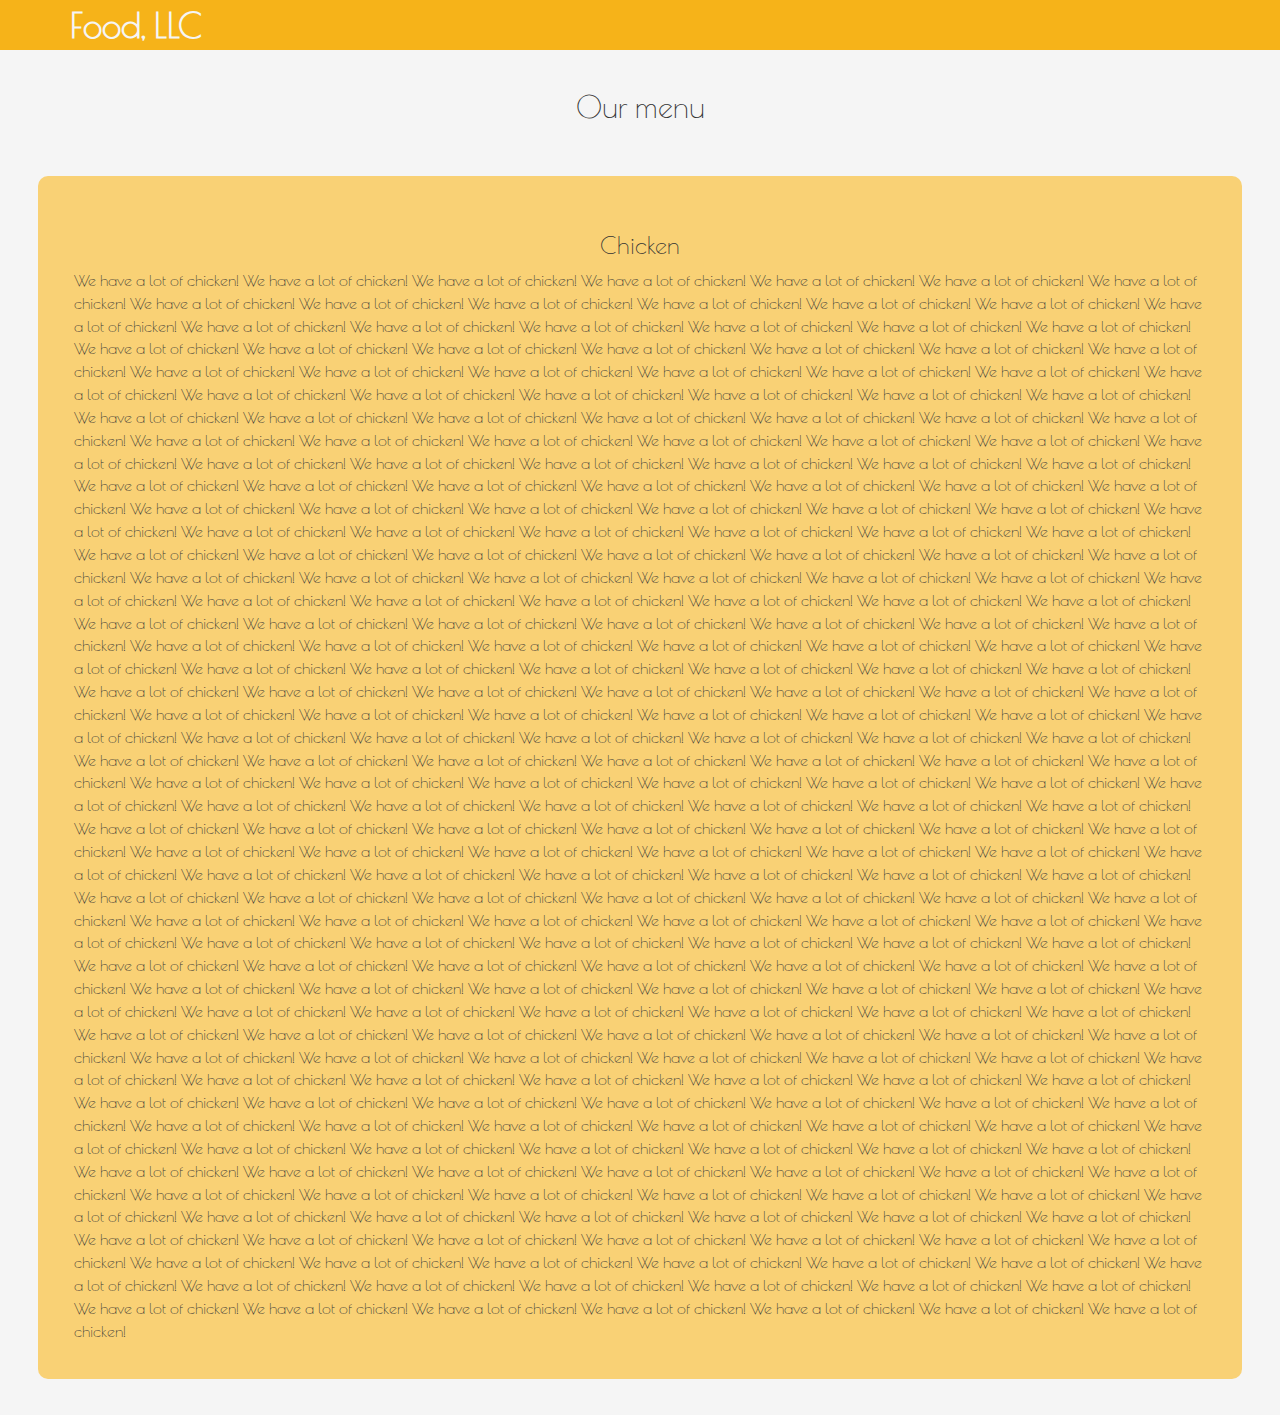
==== module3-solution/index.html @ d8e59ce3 "assignment module 3" ====
<!doctype html>
<html lang="en">
<head>
	<meta charset="utf-8">
	<meta http-equiv="X-UA-Compatible" content="IE=edge">
	<meta name="viewport" content="width=device-width, initial-scale-1">
	<title>Assignment Solution for Module 3</title>
	<link rel="stylesheet" href="css/bootstrap.min.css">
	<link rel="stylesheet" href="css/styles.css">
	<link href='https://fonts.googleapis.com/css?family=Poiret+One' rel='stylesheet' type='text/css'>
</head>
<body>
		<nav id="header-nav" class="navbar navbar-default">
			<div class="container">
				<span id="myTitle">Food, LLC</span>
				<button type="button" class="navbar-toggle collapsed myButton" data-toggle="collapse"
					data-target="#collapsable-nav" aria-expanded="false">
					<span class="sr-only">Toggle Navigation</span>
					<span class="icon-bar"></span>
					<span class="icon-bar"></span>
					<span class="icon-bar"></span>
				</button>
			</div>
			<div id="collapsable-nav" class="collapse navbar-collapse">
				<ul id="nav-list" class="nav navbar-nav navbar-right visible-xs">
					<li>
						<span class="myLink">Chicken</span>
					</li>
					<li>
						<span class="myLink">Beef</span>
					</li>
					<li>
						<span class="myLink">Sushi</span>
					</li>
				</ul>
			</div>
		</nav>
		<div class="container-fluid">
			<div id="myMenu">
				<h2>Our menu</h1>
			</div>
			<section class="row">
				<div class="mySection">
					<div class="col-md-12 col-sm-12 col-xs-12 food_desc">
						<h3 class="text-center">Chicken</h3>
						<div>
							We have a lot of chicken! We have a lot of chicken! We have a lot of chicken! We have a lot of chicken! We have a lot of chicken! We have a lot of chicken! We have a lot of chicken! We have a lot of chicken! We have a lot of chicken! We have a lot of chicken! We have a lot of chicken! We have a lot of chicken! We have a lot of chicken! We have a lot of chicken! We have a lot of chicken! We have a lot of chicken! We have a lot of chicken! We have a lot of chicken! We have a lot of chicken! We have a lot of chicken! We have a lot of chicken! We have a lot of chicken! We have a lot of chicken! We have a lot of chicken! We have a lot of chicken! We have a lot of chicken! We have a lot of chicken! We have a lot of chicken! We have a lot of chicken! We have a lot of chicken! We have a lot of chicken! We have a lot of chicken! We have a lot of chicken! We have a lot of chicken! We have a lot of chicken! We have a lot of chicken! We have a lot of chicken! We have a lot of chicken! We have a lot of chicken! We have a lot of chicken! We have a lot of chicken! We have a lot of chicken! We have a lot of chicken! We have a lot of chicken! We have a lot of chicken! We have a lot of chicken! We have a lot of chicken! We have a lot of chicken! We have a lot of chicken! We have a lot of chicken! We have a lot of chicken! We have a lot of chicken! We have a lot of chicken! We have a lot of chicken! We have a lot of chicken! We have a lot of chicken! We have a lot of chicken! We have a lot of chicken! We have a lot of chicken! We have a lot of chicken! We have a lot of chicken! We have a lot of chicken! We have a lot of chicken! We have a lot of chicken! We have a lot of chicken! We have a lot of chicken! We have a lot of chicken! We have a lot of chicken! We have a lot of chicken! We have a lot of chicken! We have a lot of chicken! We have a lot of chicken! We have a lot of chicken! We have a lot of chicken! We have a lot of chicken! We have a lot of chicken! We have a lot of chicken! We have a lot of chicken! We have a lot of chicken! We have a lot of chicken! We have a lot of chicken! We have a lot of chicken! We have a lot of chicken! We have a lot of chicken! We have a lot of chicken! We have a lot of chicken! We have a lot of chicken! We have a lot of chicken! We have a lot of chicken! We have a lot of chicken! We have a lot of chicken! We have a lot of chicken! We have a lot of chicken! We have a lot of chicken! We have a lot of chicken! We have a lot of chicken! We have a lot of chicken! We have a lot of chicken! We have a lot of chicken! We have a lot of chicken! We have a lot of chicken! We have a lot of chicken! We have a lot of chicken! We have a lot of chicken! We have a lot of chicken! We have a lot of chicken! We have a lot of chicken! We have a lot of chicken! We have a lot of chicken! We have a lot of chicken! We have a lot of chicken! We have a lot of chicken! We have a lot of chicken! We have a lot of chicken! We have a lot of chicken! We have a lot of chicken! We have a lot of chicken! We have a lot of chicken! We have a lot of chicken! We have a lot of chicken! We have a lot of chicken! We have a lot of chicken! We have a lot of chicken! We have a lot of chicken! We have a lot of chicken! We have a lot of chicken! We have a lot of chicken! We have a lot of chicken! We have a lot of chicken! We have a lot of chicken! We have a lot of chicken! We have a lot of chicken! We have a lot of chicken! We have a lot of chicken! We have a lot of chicken! We have a lot of chicken! We have a lot of chicken! We have a lot of chicken! We have a lot of chicken! We have a lot of chicken! We have a lot of chicken! We have a lot of chicken! We have a lot of chicken! We have a lot of chicken! We have a lot of chicken! We have a lot of chicken! We have a lot of chicken! We have a lot of chicken! We have a lot of chicken! We have a lot of chicken! We have a lot of chicken! We have a lot of chicken! We have a lot of chicken! We have a lot of chicken! We have a lot of chicken! We have a lot of chicken! We have a lot of chicken! We have a lot of chicken! We have a lot of chicken! We have a lot of chicken! We have a lot of chicken! We have a lot of chicken! We have a lot of chicken! We have a lot of chicken! We have a lot of chicken! We have a lot of chicken! We have a lot of chicken! We have a lot of chicken! We have a lot of chicken! We have a lot of chicken! We have a lot of chicken! We have a lot of chicken! We have a lot of chicken! We have a lot of chicken! We have a lot of chicken! We have a lot of chicken! We have a lot of chicken! We have a lot of chicken! We have a lot of chicken! We have a lot of chicken! We have a lot of chicken! We have a lot of chicken! We have a lot of chicken! We have a lot of chicken! We have a lot of chicken! We have a lot of chicken! We have a lot of chicken! We have a lot of chicken! We have a lot of chicken! We have a lot of chicken! We have a lot of chicken! We have a lot of chicken! We have a lot of chicken! We have a lot of chicken! We have a lot of chicken! We have a lot of chicken! We have a lot of chicken! We have a lot of chicken! We have a lot of chicken! We have a lot of chicken! We have a lot of chicken! We have a lot of chicken! We have a lot of chicken! We have a lot of chicken! We have a lot of chicken! We have a lot of chicken! We have a lot of chicken! We have a lot of chicken! We have a lot of chicken! We have a lot of chicken! We have a lot of chicken! We have a lot of chicken! We have a lot of chicken! We have a lot of chicken! We have a lot of chicken! We have a lot of chicken! We have a lot of chicken! We have a lot of chicken! We have a lot of chicken! We have a lot of chicken! We have a lot of chicken! We have a lot of chicken! We have a lot of chicken! We have a lot of chicken! We have a lot of chicken! We have a lot of chicken! We have a lot of chicken! We have a lot of chicken! We have a lot of chicken! We have a lot of chicken! We have a lot of chicken! We have a lot of chicken! We have a lot of chicken! We have a lot of chicken! We have a lot of chicken! We have a lot of chicken! We have a lot of chicken! We have a lot of chicken! We have a lot of chicken! We have a lot of chicken! We have a lot of chicken! We have a lot of chicken! We have a lot of chicken! We have a lot of chicken! We have a lot of chicken! We have a lot of chicken! We have a lot of chicken! We have a lot of chicken! We have a lot of chicken! We have a lot of chicken! We have a lot of chicken! We have a lot of chicken! We have a lot of chicken! We have a lot of chicken! We have a lot of chicken! We have a lot of chicken! We have a lot of chicken! We have a lot of chicken! We have a lot of chicken! We have a lot of chicken! We have a lot of chicken! We have a lot of chicken! We have a lot of chicken! We have a lot of chicken! We have a lot of chicken! We have a lot of chicken! We have a lot of chicken! We have a lot of chicken! We have a lot of chicken! We have a lot of chicken! We have a lot of chicken! We have a lot of chicken! We have a lot of chicken! We have a lot of chicken! We have a lot of chicken! We have a lot of chicken! We have a lot of chicken! We have a lot of chicken! We have a lot of chicken! We have a lot of chicken! We have a lot of chicken! We have a lot of chicken! We have a lot of chicken! We have a lot of chicken! We have a lot of chicken! We have a lot of chicken! We have a lot of chicken! We have a lot of chicken! We have a lot of chicken! We have a lot of chicken! We have a lot of chicken! We have a lot of chicken! We have a lot of chicken! We have a lot of chicken! We have a lot of chicken! We have a lot of chicken! We have a lot of chicken! We have a lot of chicken! We have a lot of chicken! We have a lot of chicken! We have a lot of chicken! We have a lot of chicken! We have a lot of chicken! We have a lot of chicken! We have a lot of chicken! We have a lot of chicken! We have a lot of chicken!
						</div>
					</div>
				</div>
			</section>
		</div>
	<script src="js/jquery-2.2.3.js"></script>
	<script src="js/bootstrap.min.js"></script>
</body>
---- module3-solution/css/styles.css ----
body{
	font-size: 16px;
	background-color :#f5f5f5;
	font-family: 'Poiret One', sans-serif;
}

/** HEADER **/
#header-nav{
	background-color: #f6b319;
	border-radius: 0;
	border: 0;
}

#myTitle{
	font-size: 35px;
	font-weight: bold;
	color :#f5f5f5;
}

.myLink{
	font-size: 25px;
	font-weight: bold;
	color: #f5f5f5;
}

li:hover {
    background-color: #F9D175;
}

#collapsable-nav{
	text-align: center;
}

#myMenu{
	text-align: center;
	padding-bottom: 5px;
}

.food_desc{
	background-color: #F9D175;
	border-radius: 10px;
	padding: 3%;
	margin-bottom: 3%;
}

.mySection{
	margin: 3%;
}
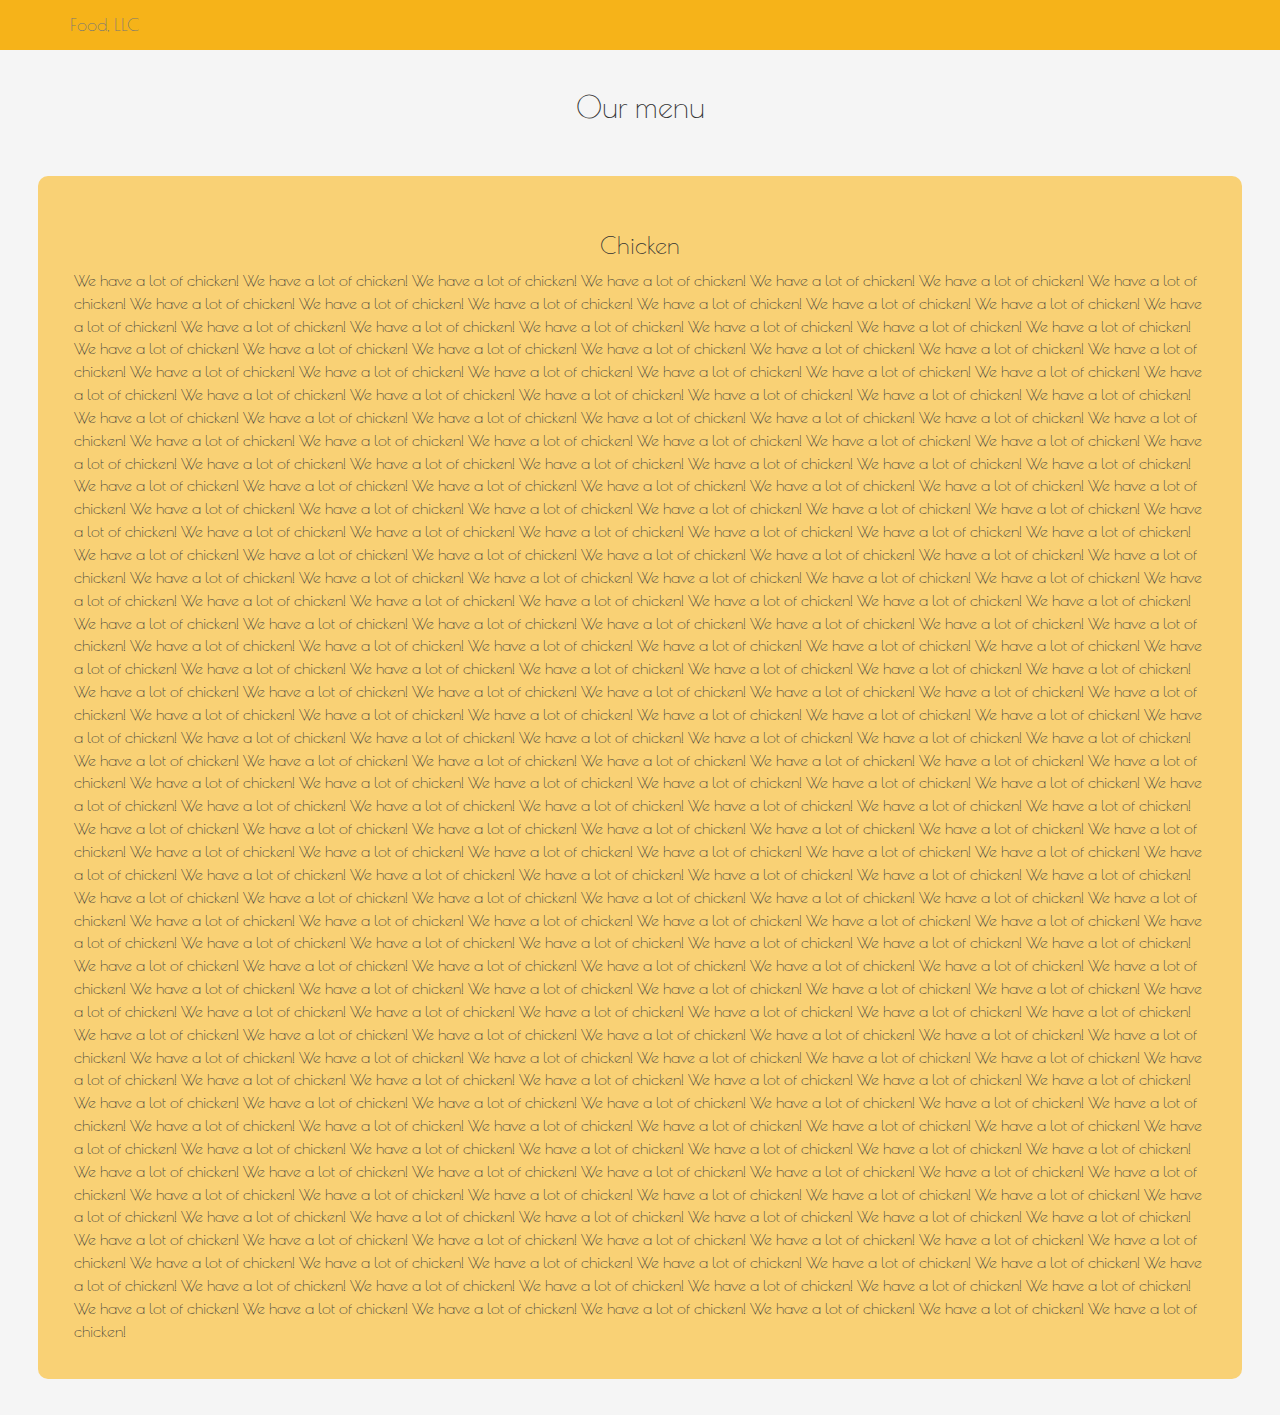
==== commit f4bd2dfe: "Update index.html" ====
--- a/module3-solution/index.html
+++ b/module3-solution/index.html
@@ -12,7 +12,7 @@
 <body>
 		<nav id="header-nav" class="navbar navbar-default">
 			<div class="container">
-				<span id="myTitle">Food, LLC</span>
+				<a class="navbar-brand myTitle" href="#">Food, LLC</a>
 				<button type="button" class="navbar-toggle collapsed myButton" data-toggle="collapse"
 					data-target="#collapsable-nav" aria-expanded="false">
 					<span class="sr-only">Toggle Navigation</span>
@@ -52,4 +52,4 @@
 		</div>
 	<script src="js/jquery-2.2.3.js"></script>
 	<script src="js/bootstrap.min.js"></script>
-</body>+</body>
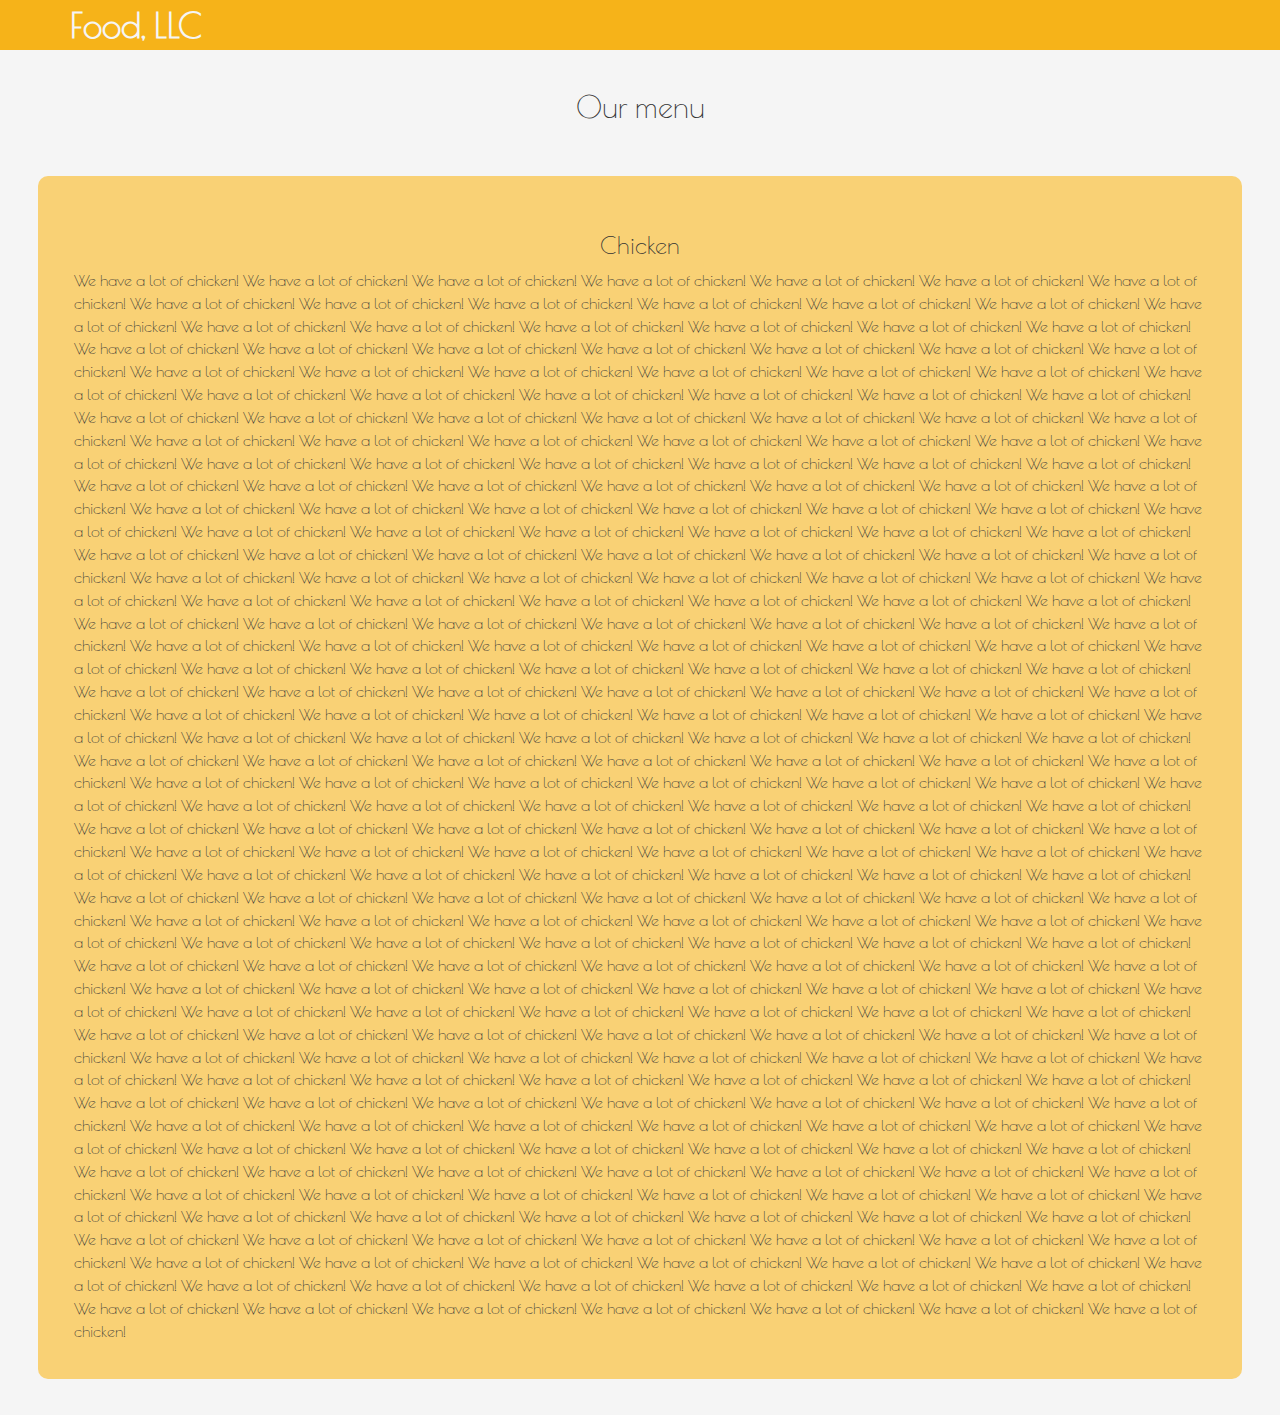
==== commit edf7c851: "Update index.html" ====
--- a/module3-solution/index.html
+++ b/module3-solution/index.html
@@ -12,7 +12,7 @@
 <body>
 		<nav id="header-nav" class="navbar navbar-default">
 			<div class="container">
-				<a class="navbar-brand myTitle" href="#">Food, LLC</a>
+				<a id="myTitle" class="navbar-brand" href="#">Food, LLC</a>
 				<button type="button" class="navbar-toggle collapsed myButton" data-toggle="collapse"
 					data-target="#collapsable-nav" aria-expanded="false">
 					<span class="sr-only">Toggle Navigation</span>
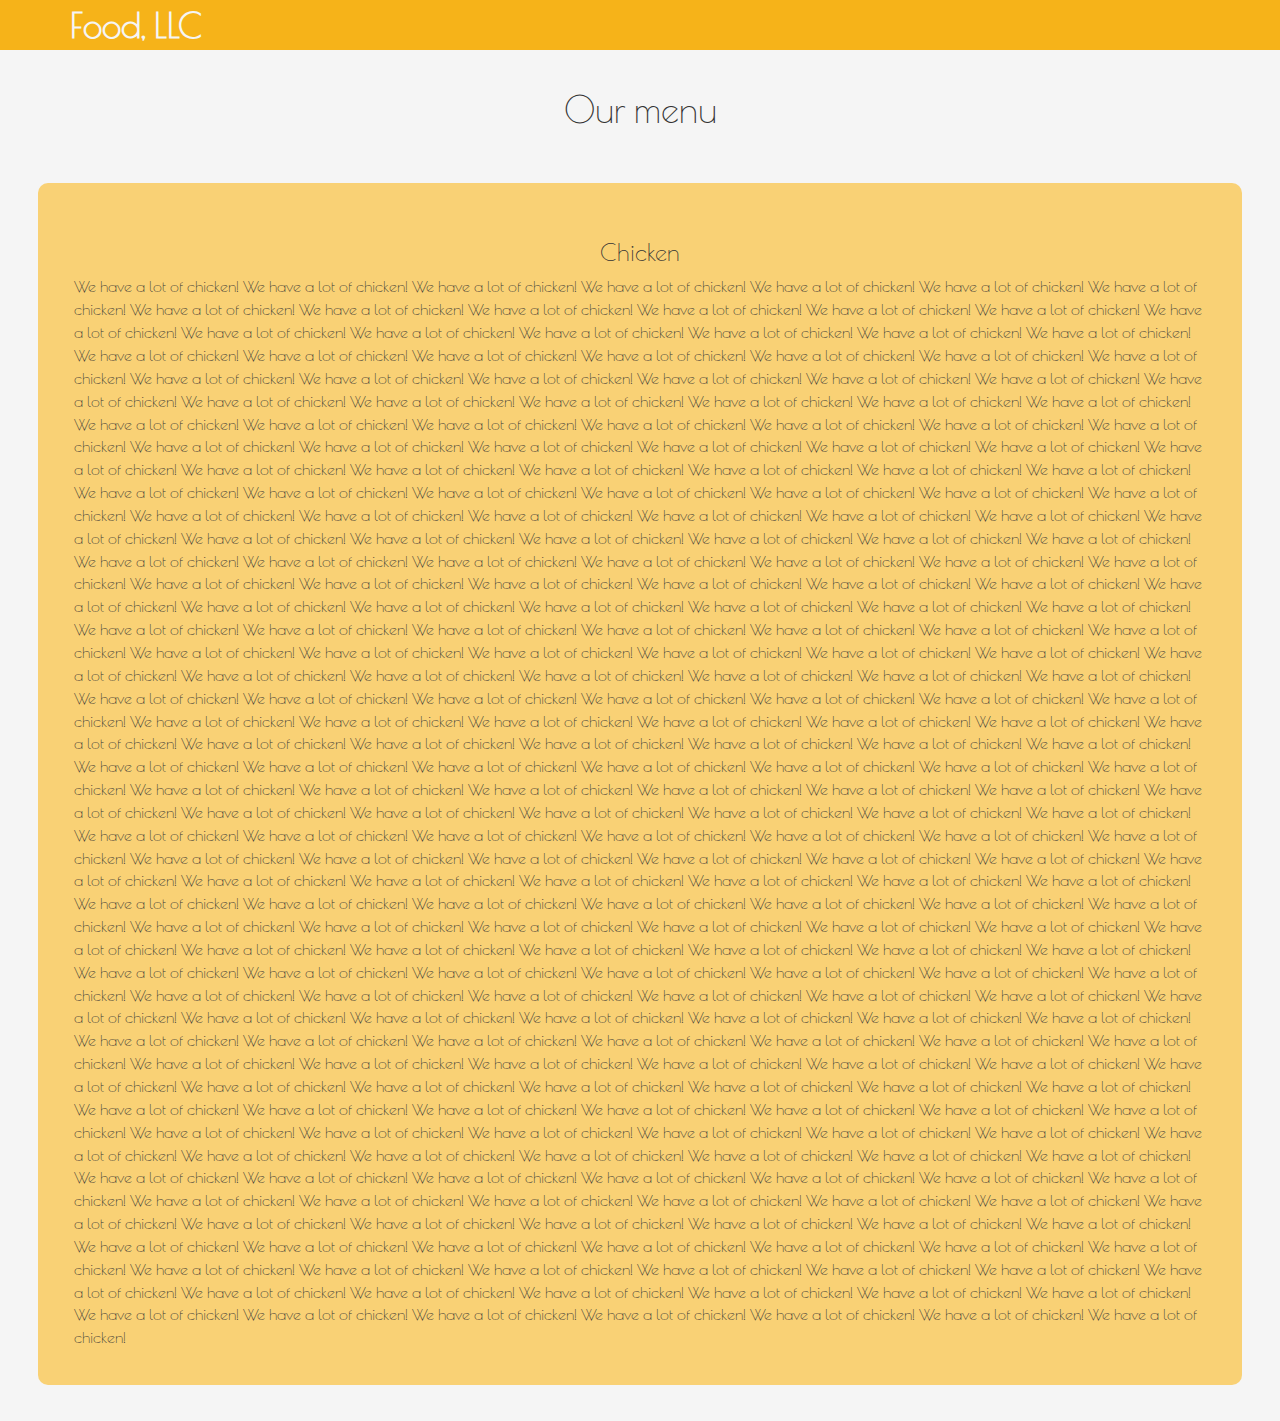
==== commit 7a93ffd5: "Update index.html" ====
--- a/module3-solution/index.html
+++ b/module3-solution/index.html
@@ -36,9 +36,7 @@
 			</div>
 		</nav>
 		<div class="container-fluid">
-			<div id="myMenu">
-				<h2>Our menu</h1>
-			</div>
+			<h1 id ="myMenu" class="text-center">Our menu</h1>
 			<section class="row">
 				<div class="mySection">
 					<div class="col-md-12 col-sm-12 col-xs-12 food_desc">
